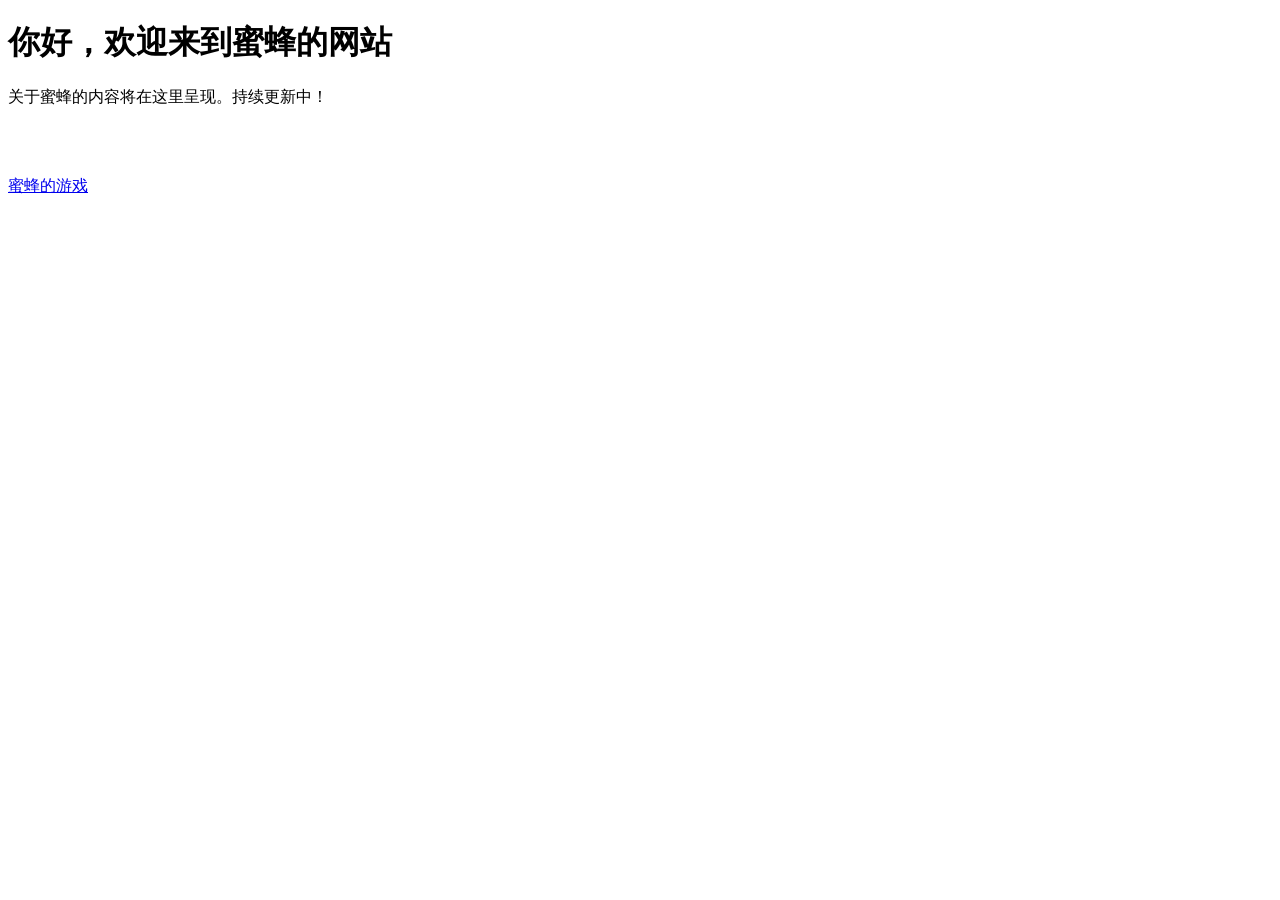
==== index.html @ b5a96610 "Update index.html" ====
<!DOCTYPE html>
<html lang="zh-CN">
<head>
  <meta charset="UTF-8">
  <meta name="viewport" content="width=device-width, initial-scale=1.0">
  <title>蜜蜂的网站</title>
    <style>
     

    
    </style>
</head>
<body>
  <h1>你好，欢迎来到蜜蜂的网站</h1>
  <p>关于蜜蜂的内容将在这里呈现。持续更新中！</p><br><br>
  <p><span class="icon-dir"></span><a href="games/index.html">蜜蜂的游戏</a></p>
 
</body>
</html>
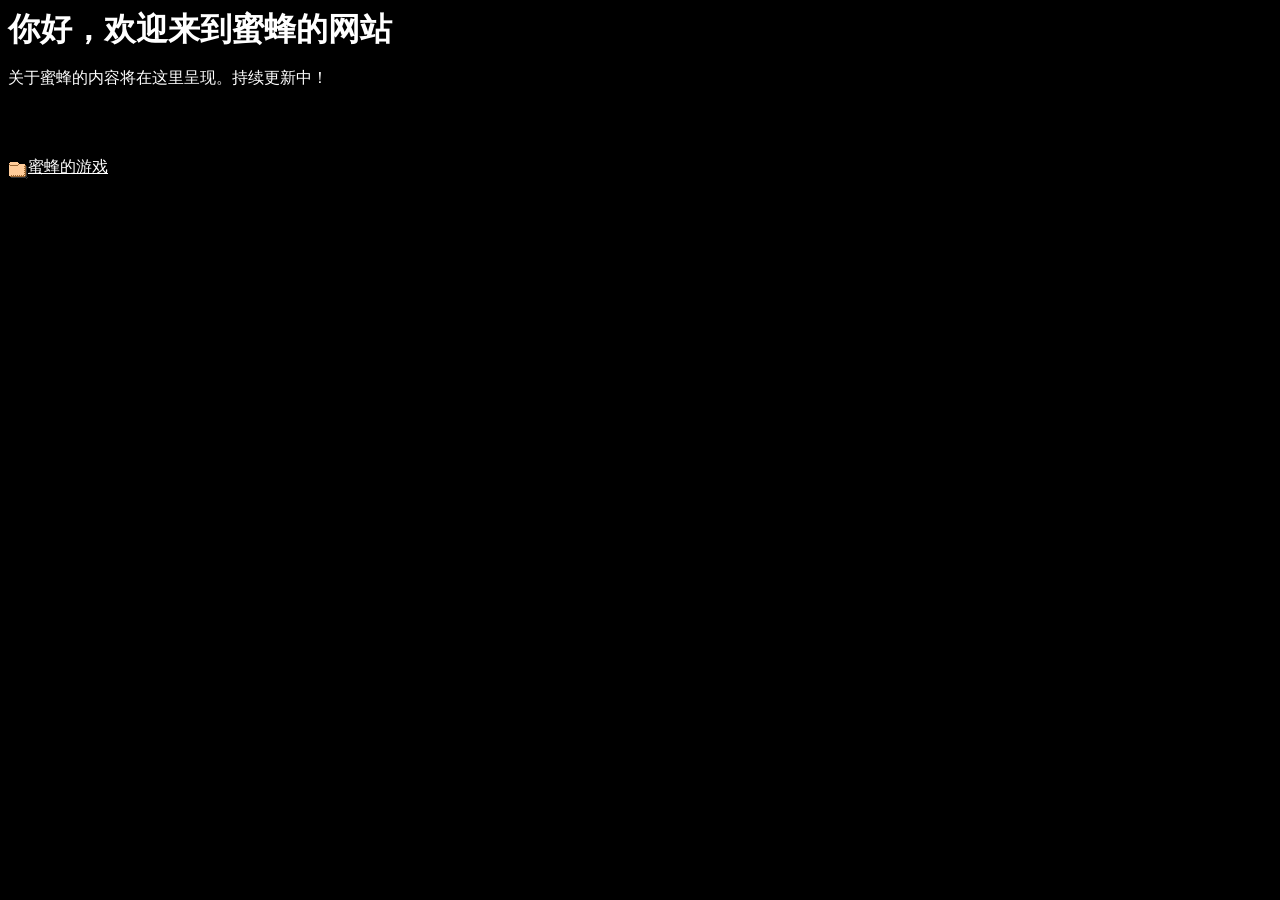
==== commit e5028fe7: "Update index.html" ====
--- a/index.html
+++ b/index.html
@@ -4,11 +4,7 @@
   <meta charset="UTF-8">
   <meta name="viewport" content="width=device-width, initial-scale=1.0">
   <title>蜜蜂的网站</title>
-    <style>
-     
-
-    
-    </style>
+  <link rel="stylesheet" href="style.css">
 </head>
 <body>
   <h1>你好，欢迎来到蜜蜂的网站</h1>
--- a/style.css
+++ b/style.css
@@ -0,0 +1,30 @@
+.icon-dir {
+      background-image: url('[data-uri]');
+      display: inline-block;
+      vertical-align: middle;
+      width: 20px;
+      height: 22px;
+     }
+        body {
+            margin: 0;
+            background-color: #000000;
+            color: #ffffff;
+            width: 1024px;
+            padding: 8px;
+            box-sizing: border-box;
+        }
+        h1 {
+            margin: 0;
+            padding: 0;
+        }
+        a {
+            color: #ffffff;
+            text-decoration: underline;
+        }
+        img {
+            vertical-align: middle;
+            margin-right: 4px;
+        }
+        i {
+            font-style: italic;
+        }
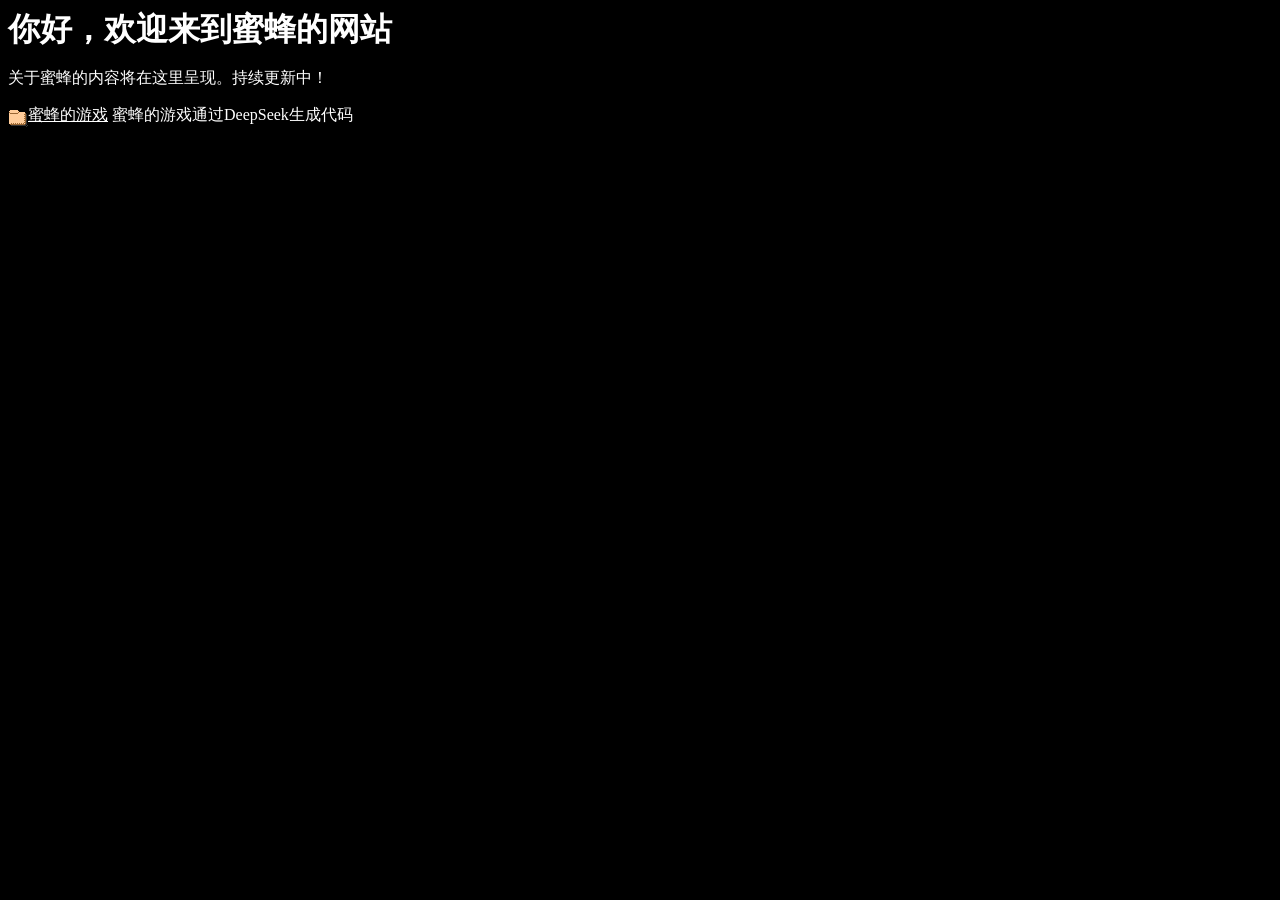
==== commit 7d2d56a4: "1" ====
--- a/index.html
+++ b/index.html
@@ -8,8 +8,8 @@
 </head>
 <body>
   <h1>你好，欢迎来到蜜蜂的网站</h1>
-  <p>关于蜜蜂的内容将在这里呈现。持续更新中！</p><br><br>
-  <p><span class="icon-dir"></span><a href="games/index.html">蜜蜂的游戏</a></p>
+  <p>关于蜜蜂的内容将在这里呈现。持续更新中！</p>
+  <p><span class="icon-dir"></span><a href="games/index.html">蜜蜂的游戏</a> 蜜蜂的游戏通过DeepSeek生成代码</p>
  
 </body>
 </html>
--- a/style.css
+++ b/style.css
@@ -5,6 +5,22 @@
       width: 20px;
       height: 22px;
      }
+     
+.icon-msg {
+    background-image: url('[data-uri]');
+    display: inline-block;
+    vertical-align: middle;
+    width: 20px;
+    height: 15px;
+}
+
+.icon-txt {
+    background-image: url('[data-uri]');
+    display: inline-block;
+    vertical-align: middle;
+    width: 20px;
+    height: 22px;
+}
         body {
             margin: 0;
             background-color: #000000;
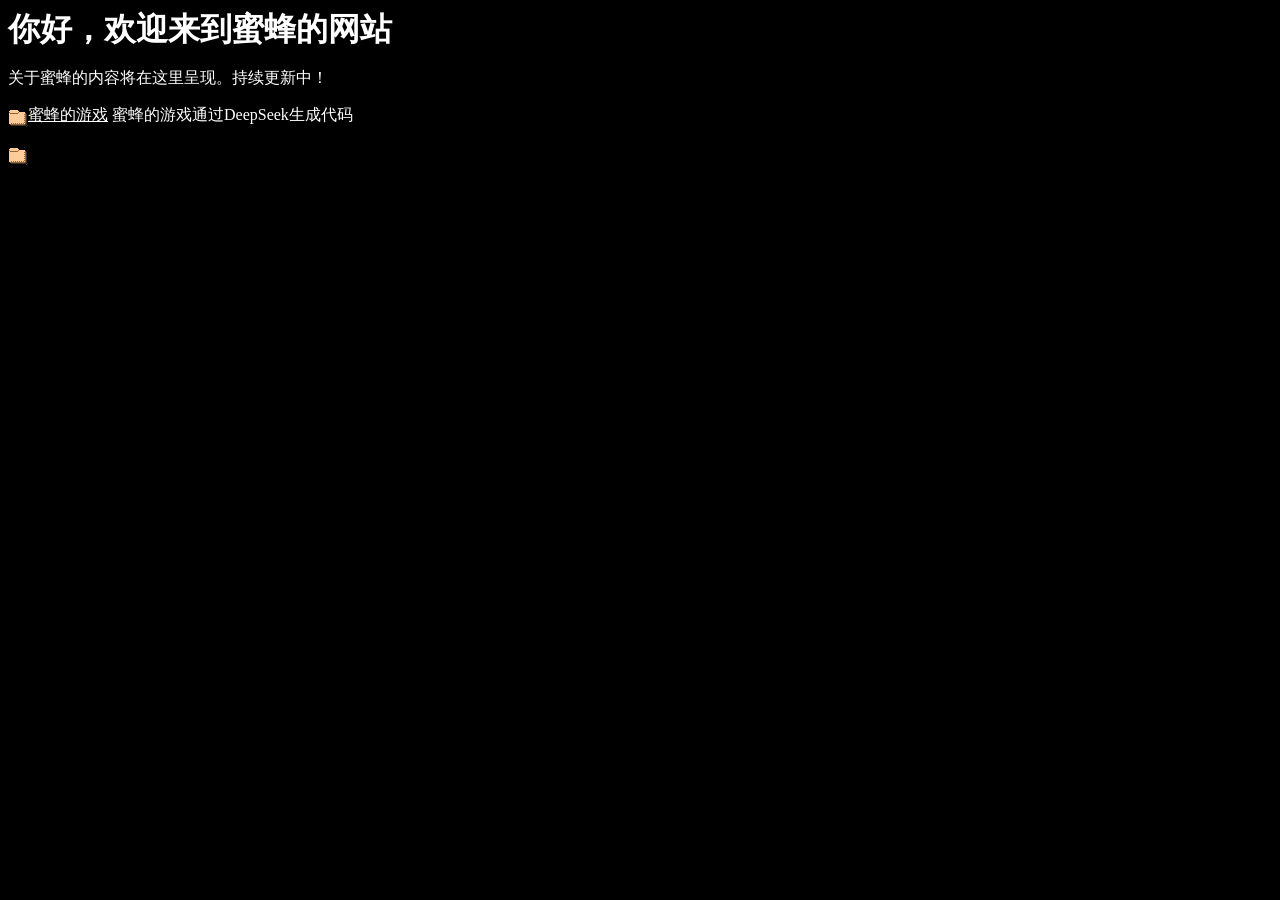
==== commit e0fdac01: "更新 index.html" ====
--- a/index.html
+++ b/index.html
@@ -10,6 +10,7 @@
   <h1>你好，欢迎来到蜜蜂的网站</h1>
   <p>关于蜜蜂的内容将在这里呈现。持续更新中！</p>
   <p><span class="icon-dir"></span><a href="games/index.html">蜜蜂的游戏</a> 蜜蜂的游戏通过DeepSeek生成代码</p>
+  <p><span class="icon-dir"></span><a href="items/index.html"蜜蜂的物品</a></p>
  
 </body>
 </html>
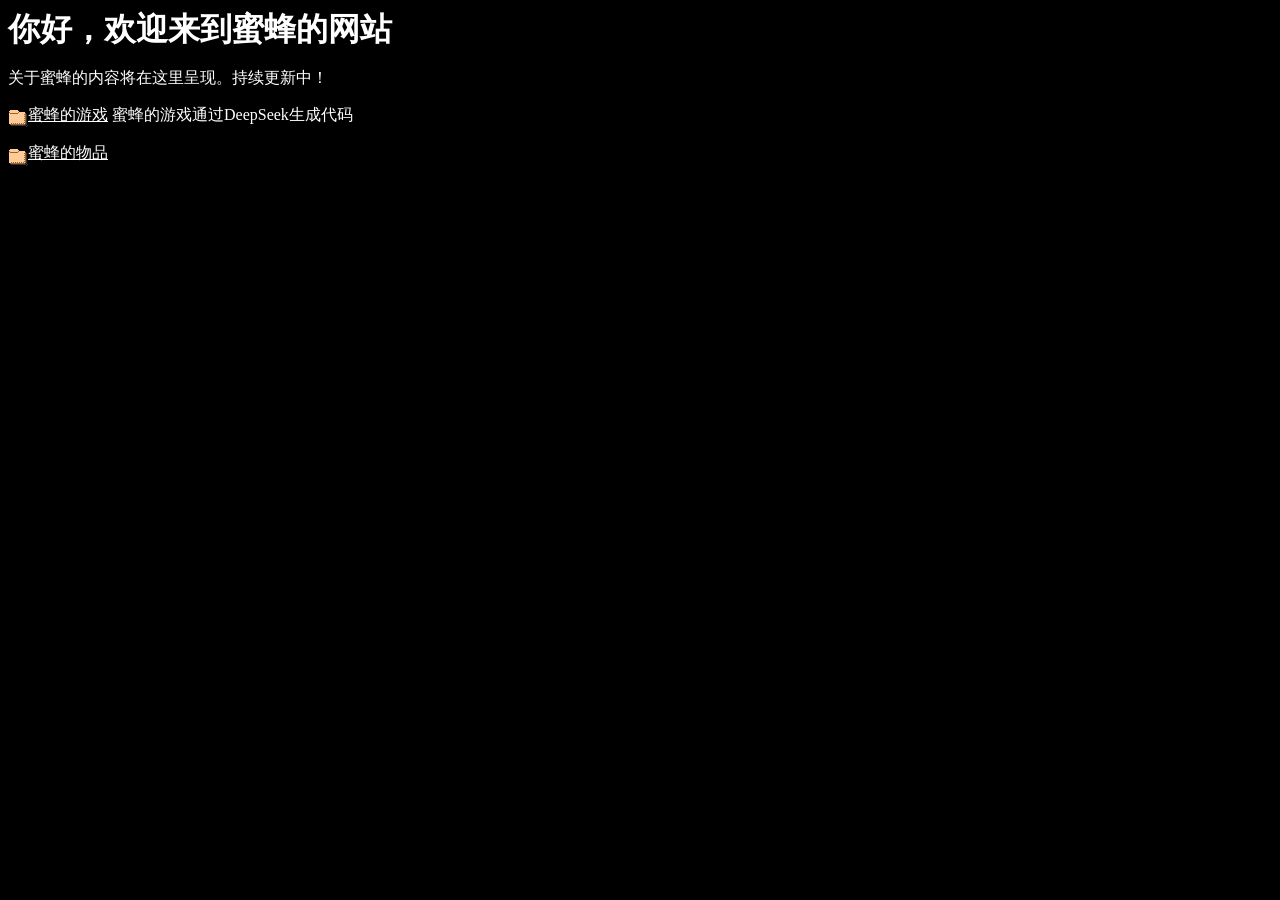
==== commit 989090bf: "更新 index.html" ====
--- a/index.html
+++ b/index.html
@@ -10,7 +10,7 @@
   <h1>你好，欢迎来到蜜蜂的网站</h1>
   <p>关于蜜蜂的内容将在这里呈现。持续更新中！</p>
   <p><span class="icon-dir"></span><a href="games/index.html">蜜蜂的游戏</a> 蜜蜂的游戏通过DeepSeek生成代码</p>
-  <p><span class="icon-dir"></span><a href="items/index.html"蜜蜂的物品</a></p>
+  <p><span class="icon-dir"></span><a href="items/index.html">蜜蜂的物品</a></p>
  
 </body>
 </html>
